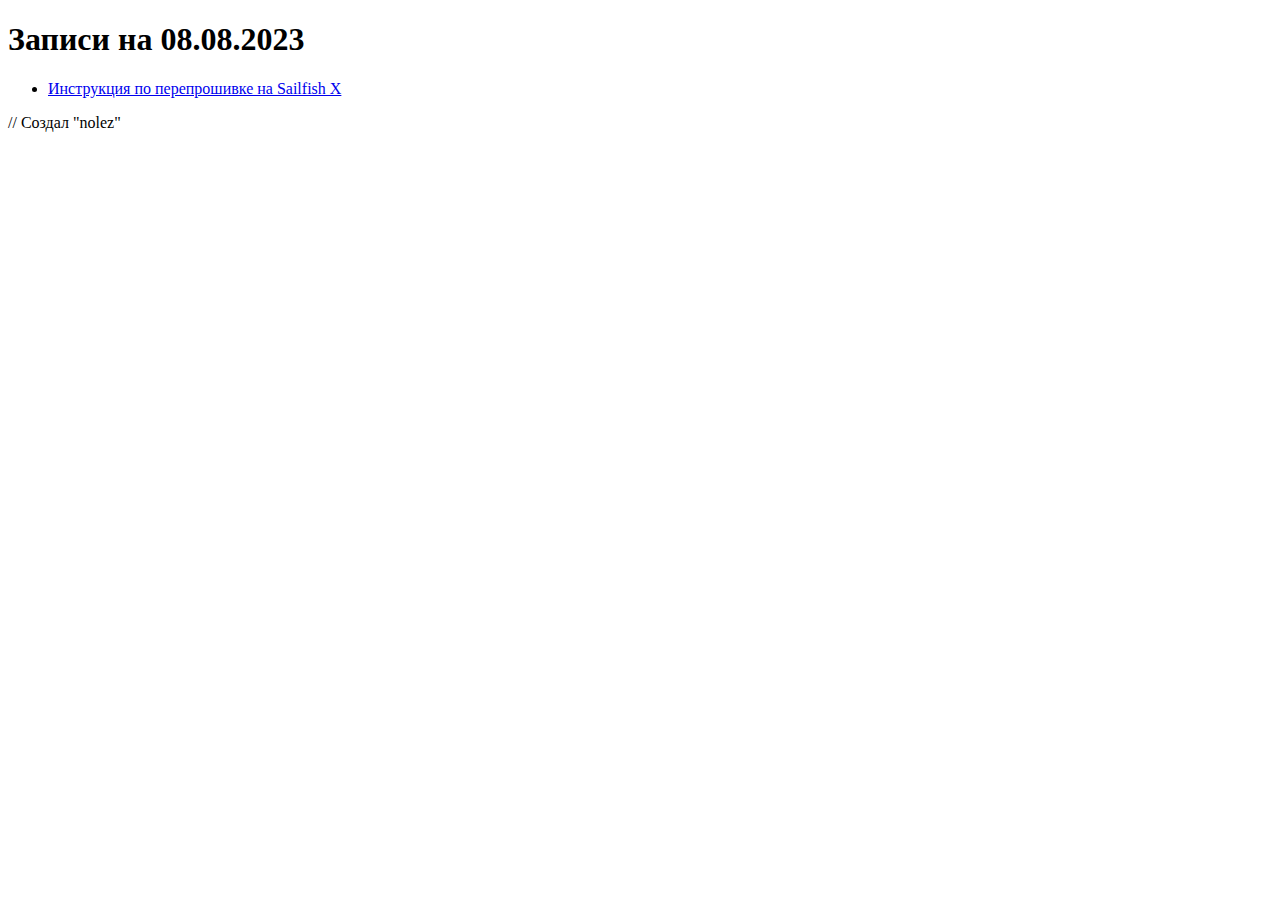
==== 08-08-23.html @ 6d9e3a8d "'all'" ====
<!DOCTYPE html>
<html>
  <head>
<link href="styles/style.css" rel="stylesheet" type="text/css" />
<link href="http://fonts.googleapis.com/css?family=Open+Sans" rel="stylesheet" type="text/css">
    <meta charset="utf-8">
    <title>Сайт nolez'a</title>
  </head>
  <body>
    <h1>Записи на 08.08.2023</h1>
    <ul>
      <li><a href="xperia-sailfish.html">Инструкция по перепрошивке на Sailfish X</a></li></p></li>
    </ul>
// Создал "nolez"
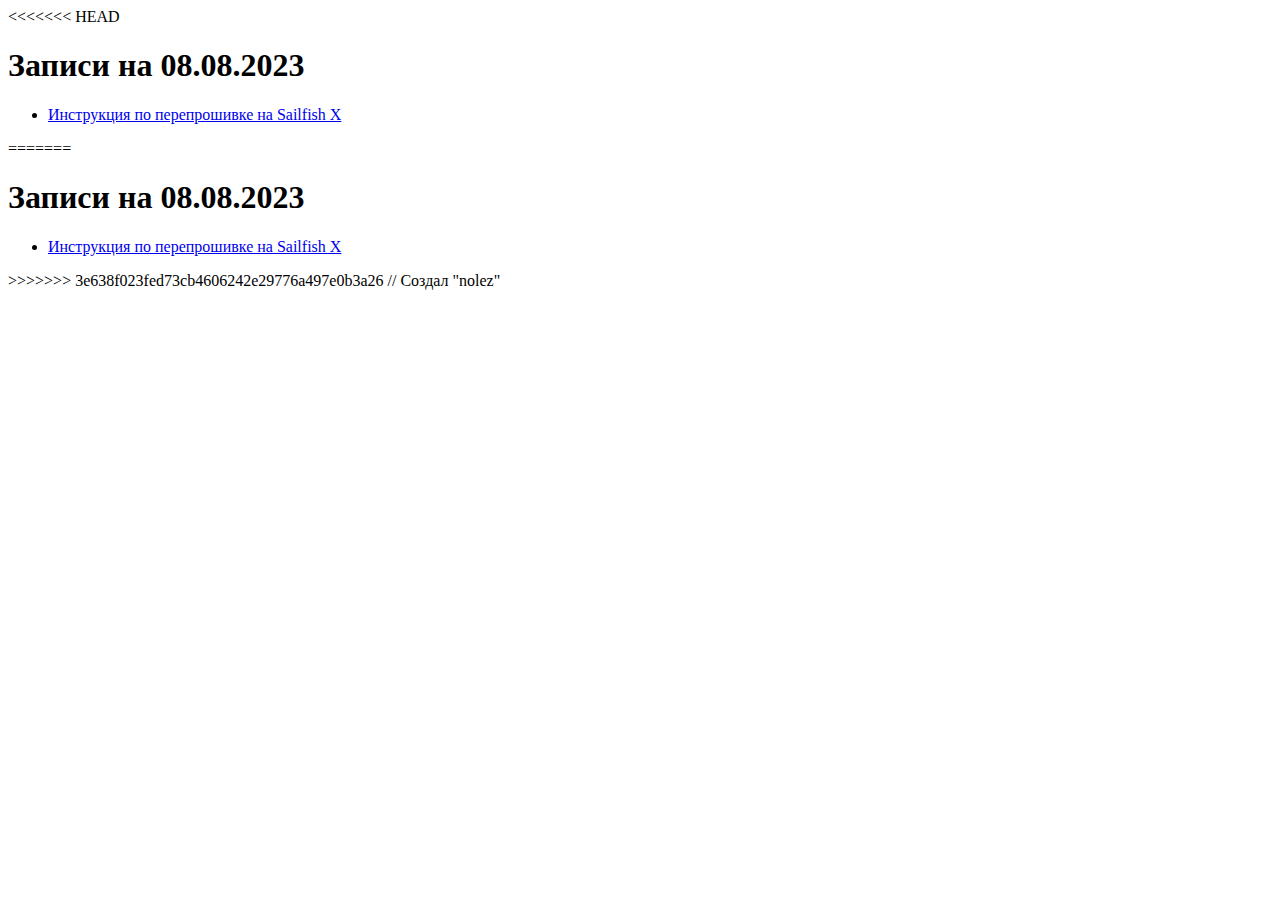
==== commit 548aa070: "'add'" ====
--- a/08-08-23.html
+++ b/08-08-23.html
@@ -1,3 +1,4 @@
+<<<<<<< HEAD
 <!DOCTYPE html>
 <html>
   <head>
@@ -11,4 +12,19 @@
     <ul>
       <li><a href="xperia-sailfish.html">Инструкция по перепрошивке на Sailfish X</a></li></p></li>
     </ul>
+=======
+<!DOCTYPE html>
+<html>
+  <head>
+<link href="styles/style.css" rel="stylesheet" type="text/css" />
+<link href="http://fonts.googleapis.com/css?family=Open+Sans" rel="stylesheet" type="text/css">
+    <meta charset="utf-8">
+    <title>Сайт nolez'a</title>
+  </head>
+  <body>
+    <h1>Записи на 08.08.2023</h1>
+    <ul>
+      <li><a href="xperia-sailfish.html">Инструкция по перепрошивке на Sailfish X</a></li></p></li>
+    </ul>
+>>>>>>> 3e638f023fed73cb4606242e29776a497e0b3a26
 // Создал "nolez"